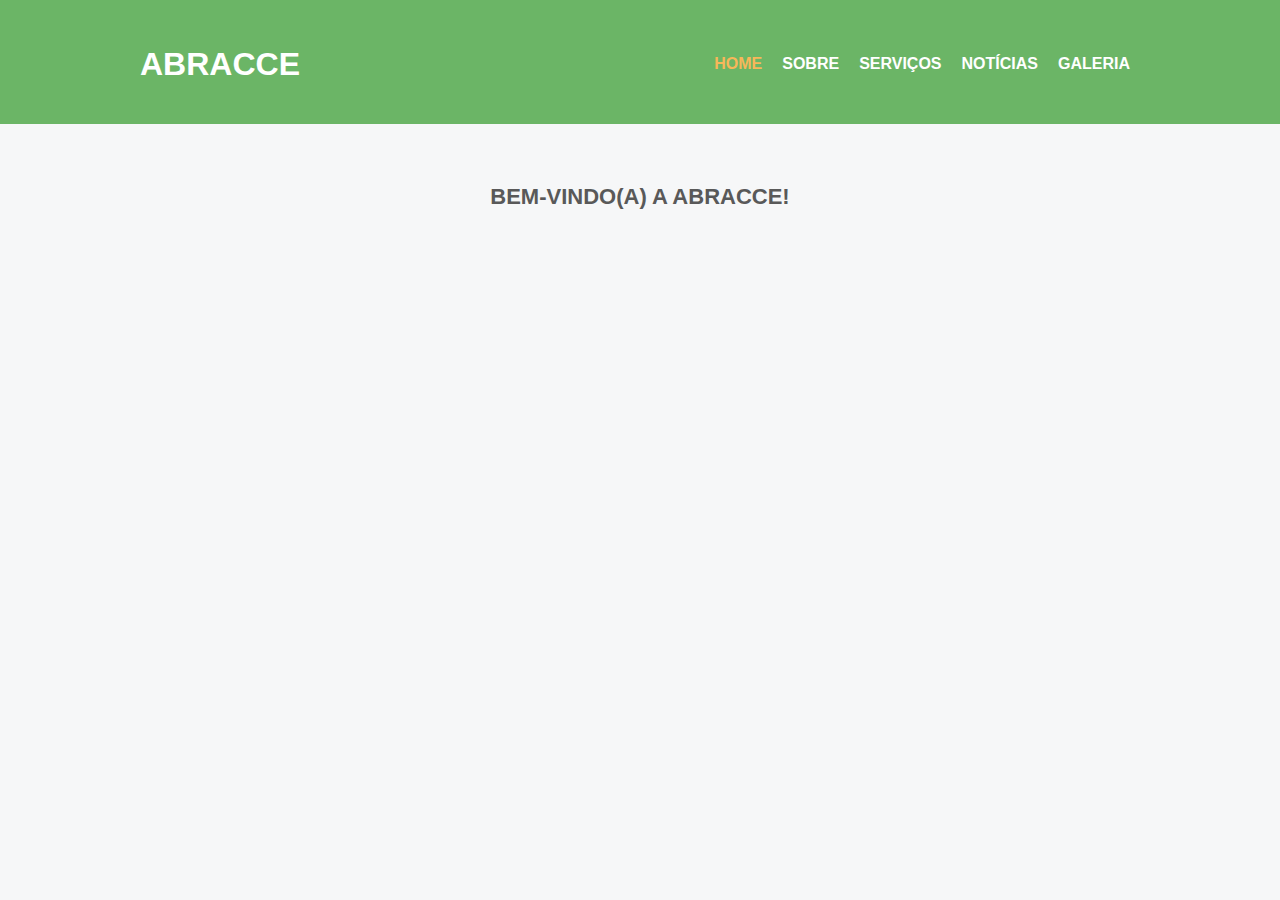
==== index.html @ 0b745b02 "um pequeno desafio front-end para Camilla" ====
<!DOCTYPE html>
<html lang="pt-br">
<head>
	<meta charset="UTF-8">
	<meta name="viewport" content="width=device-width, initial-scale=1.0">
	<title>ABRACCE - Transforme vidas abraçando o bem!</title>
  <link rel="stylesheet" href="./style.css">
</head>
<body>
  <div class="linha"></div>

  <header class="topo">
    <div class="topo-interno">
      <h1 class="logo"><a href="./index.html">ABRACCE</a></h1>
      <nav class="menu">
        <ul>
          <li class="active"><a href="./index.html">Home</a></li>
          <li><a href="./sobre.html">Sobre</a></li>
          <li><a href="./servicos.html">Serviços</a></li>
          <li><a href="./noticias.html">Notícias</a></li>
          <li><a href="./galeria.html">Galeria</a></li>
        </ul>
      </nav>
    </div>
  </header>

  <main>
    <h1>Bem-vindo(a) a ABRACCE!</h1>
  </main>
</body>
</html>
---- style.css ----
*, *:before, *:after {
  margin: 0;
  padding: 0;
}

html, body {
  background-color: #f6f7f8;
  color: #595959;
  font-family: -apple-system, BlinkMacSystemFont, 'Segoe UI', Roboto, Oxygen, Ubuntu, Cantarell, 'Open Sans', 'Helvetica Neue', sans-serif;
  font-size: 16px;
}

a {
  color: #656565;
}

.linha {
  background: #6bb566 url("https://www.abracce.org.br/wp-content/themes/abracce/assets/images/line.jpg") repeat-x;
  height: 4px;
  width: 100%;
}

.topo {
  background-color: #6bb566;
  margin-bottom: 60px;
}

.topo-interno {
  align-items: center;
  display: flex;
  height: 120px;
  justify-content: space-between;
  margin: 0 auto;
  max-width: 1000px;
}

.logo {
  margin: 0;
}

.logo a {
  color: #fff;
  text-decoration: none;
}

.menu ul {
  align-items: center;
  display: flex;
  justify-content: center;
  list-style: none;
  margin: 0;
  padding: 0;
}

.menu li {
  padding: 0 5px;
}

.menu li a {
  color: #fff;
  display: inline-block;
  font-weight: 700;
  padding: 15px 5px;
  text-decoration: none;
  text-transform: uppercase;
  transition: color .12s ease-in-out;
}

.menu li.active a,
.menu li a:active,
.menu li a:hover,
.menu li a:focus {
  color: #f8b759;
}

main {
  text-align: center;
}

main h1 {
  font-size: 22px;
  text-transform: uppercase;
}
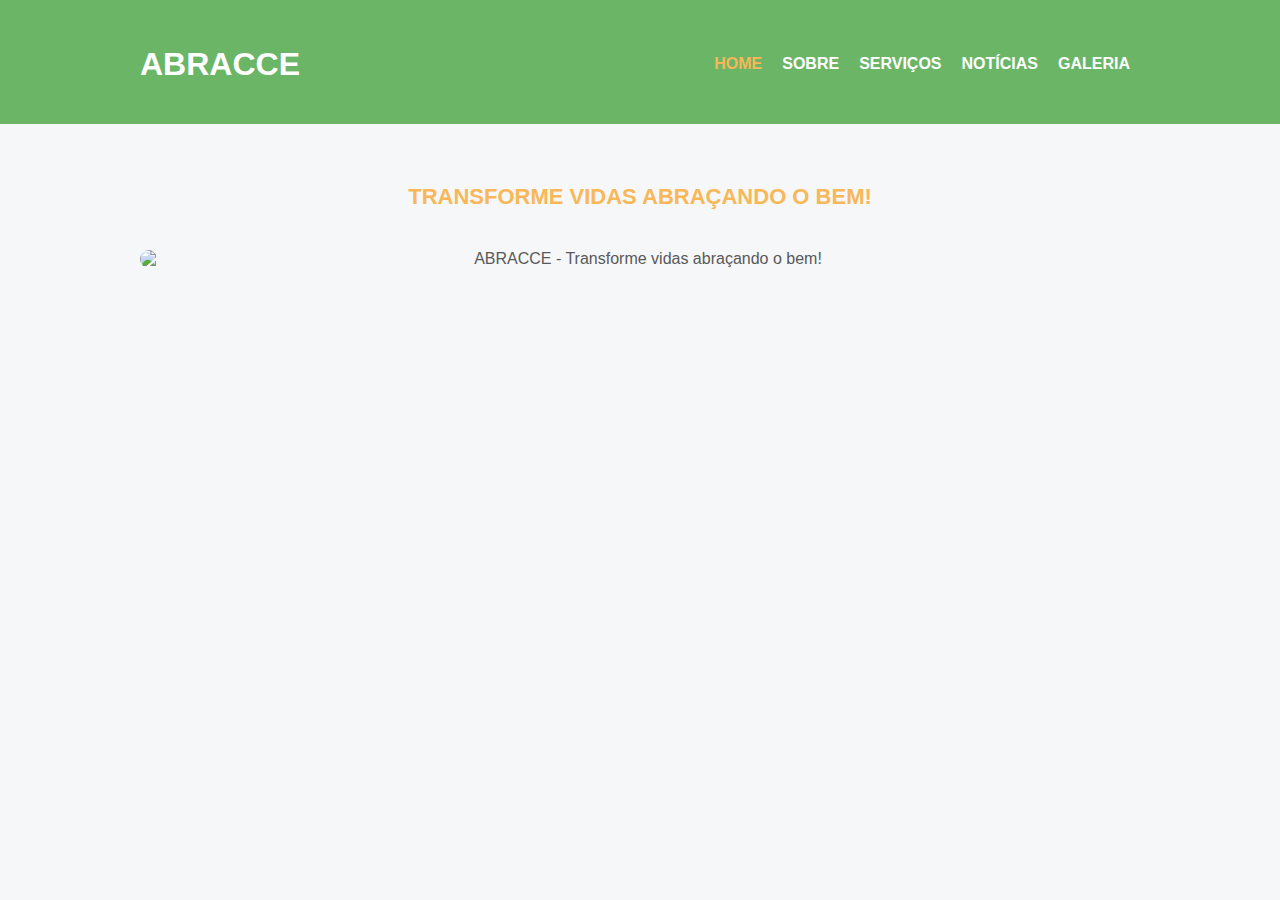
==== commit 091df0a4: "add screenshot, chamada e mais classes" ====
--- a/index.html
+++ b/index.html
@@ -24,8 +24,9 @@
     </div>
   </header>
 
-  <main>
-    <h1>Bem-vindo(a) a ABRACCE!</h1>
+  <main class="principal">
+    <h1 class="chamada">Transforme vidas abraçando o bem!</h1>
+    <img class="imagem" src="https://www.abracce.org.br/wp-content/uploads/2014/09/110.jpg" alt="ABRACCE - Transforme vidas abraçando o bem!">
   </main>
 </body>
 </html>
--- a/style.css
+++ b/style.css
@@ -73,11 +73,27 @@
   color: #f8b759;
 }
 
-main {
+.principal {
+  margin: 0 auto;
+  max-width: 1000px;
   text-align: center;
 }
 
-main h1 {
+.principal h1 {
   font-size: 22px;
   text-transform: uppercase;
+  margin-bottom: 40px;
 }
+
+.chamada {
+  font-size: 20px;
+  color: #f8b759;
+  text-transform: uppercase;
+}
+
+.imagem {
+  display: block;
+  height: auto;
+  max-width: 100%;
+  border-radius: 12px;
+}
